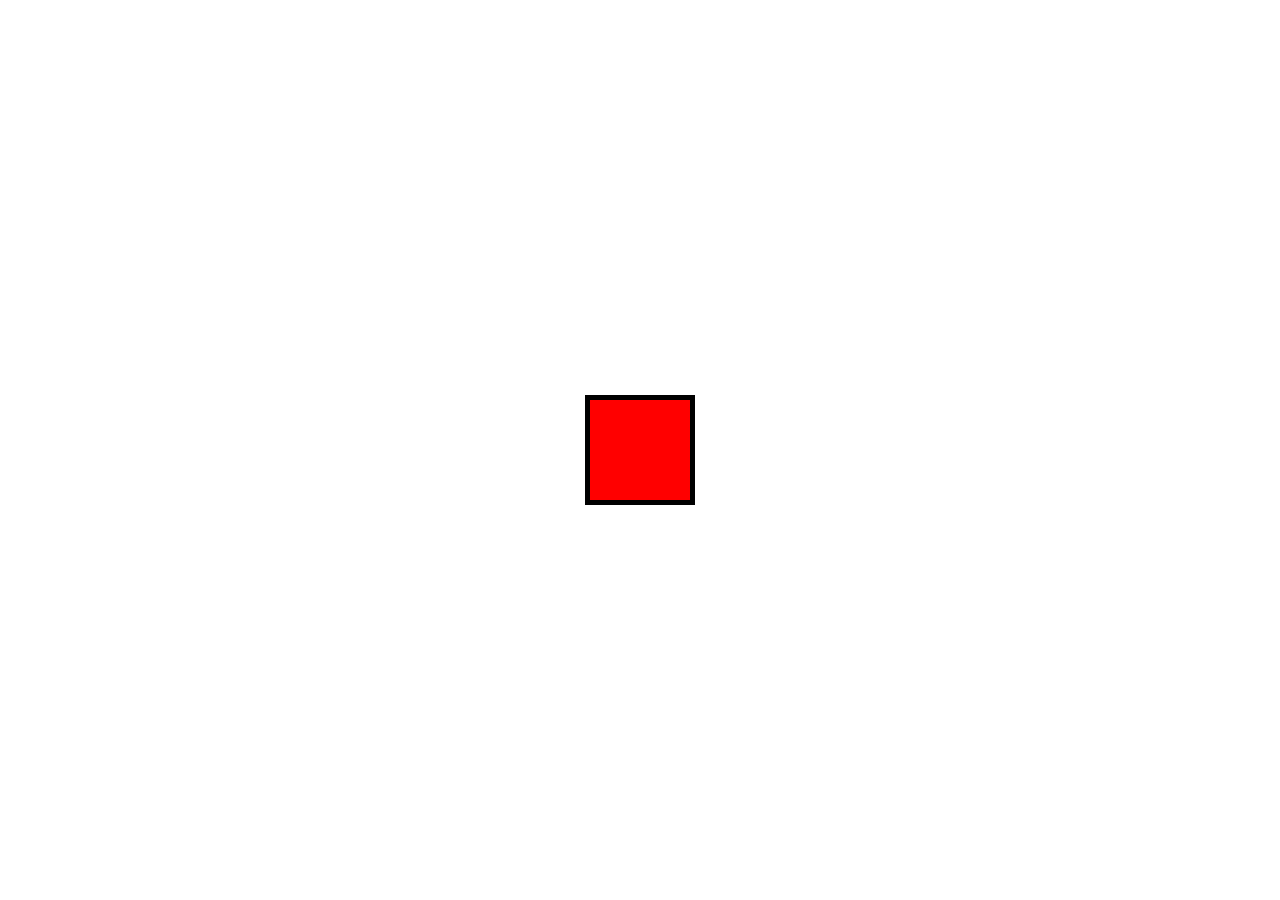
==== index.html @ 6dd1e112 "character movements done" ====
<!DOCTYPE html>
<html>
<head>
    <meta charset="UTF-8">
    <title>RPG portfolio</title>
    <link rel="stylesheet" href="style.css">
</head>
<body>
    <div id="character"></div>
</body>
<script src="https://cdnjs.cloudflare.com/ajax/libs/gsap/3.15.0/gsap.min.js" integrity="sha512-oJ8QbaQThQoJZ7oEv+29jfPM6CcP+zUxh3PKJs1vyOhx0UraUrE7PQgeItu3dOuCJyrzWpoYMsVjkkPEBzbUqw==" crossorigin="anonymous" referrerpolicy="no-referrer"></script>
<script src="script.js"></script>
</html>
---- style.css ----
body{
    margin: 0;
    height: 100vh;
    display:flex;
    justify-content:center;
    align-items:center;
}
#character {
    border: 5px solid black ;
    background-color: red;
    width: 100px;
    height: 100px;

}
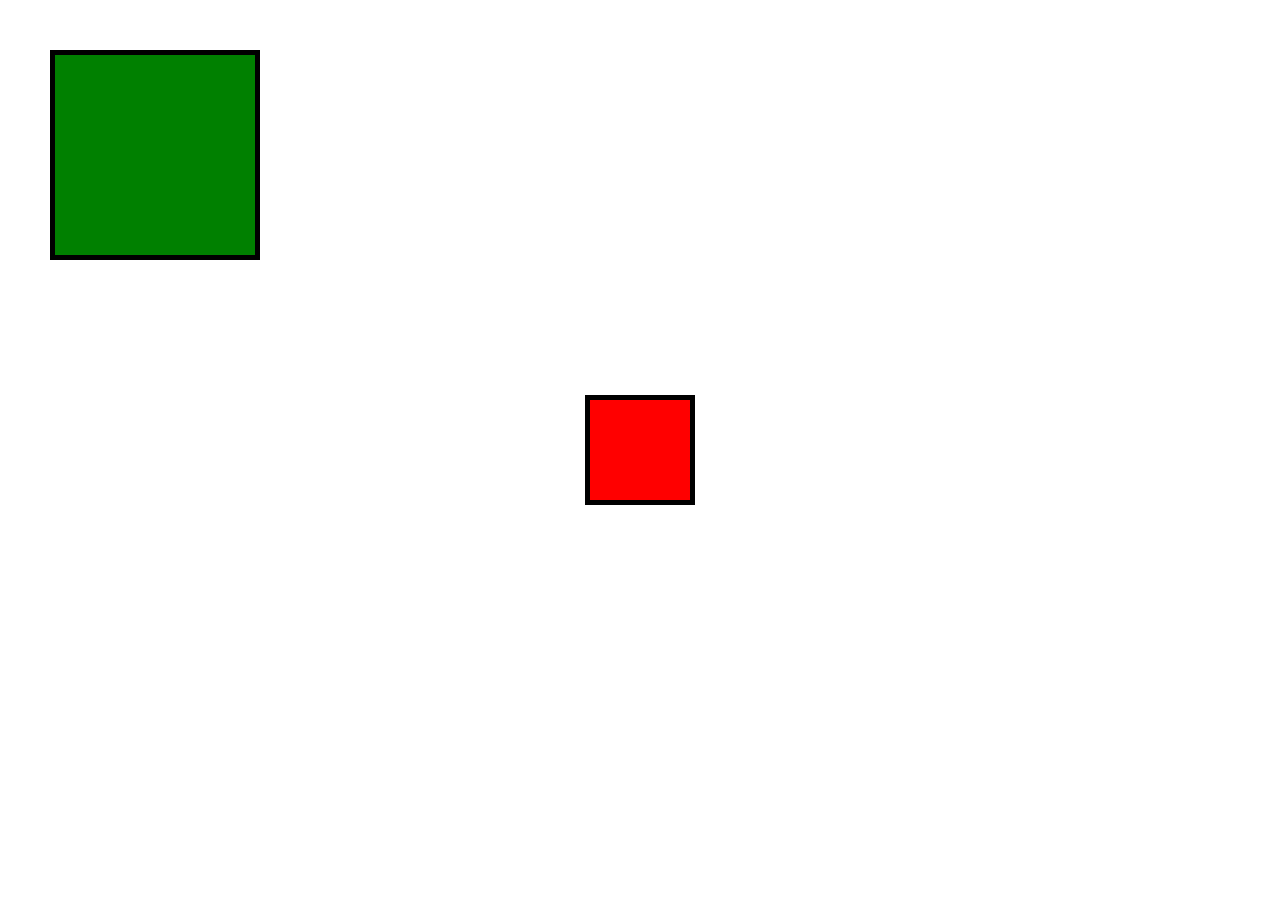
==== commit b4d5ab08: "collision done" ====
--- a/index.html
+++ b/index.html
@@ -6,8 +6,10 @@
     <link rel="stylesheet" href="style.css">
 </head>
 <body>
+    <div id="laboratory"></div>
+    <div id="dialog_box">ENTER E</div>
     <div id="character"></div>
 </body>
 <script src="https://cdnjs.cloudflare.com/ajax/libs/gsap/3.15.0/gsap.min.js" integrity="sha512-oJ8QbaQThQoJZ7oEv+29jfPM6CcP+zUxh3PKJs1vyOhx0UraUrE7PQgeItu3dOuCJyrzWpoYMsVjkkPEBzbUqw==" crossorigin="anonymous" referrerpolicy="no-referrer"></script>
-<script src="script.js"></script>
+<script src="script1.js"></script>
 </html>
--- a/style.css
+++ b/style.css
@@ -1,14 +1,36 @@
-body{
+body {
     margin: 0;
     height: 100vh;
-    display:flex;
-    justify-content:center;
-    align-items:center;
+    display: flex;
+    justify-content: center;
+    align-items: center;
 }
+
 #character {
-    border: 5px solid black ;
+    border: 5px solid black;
     background-color: red;
     width: 100px;
     height: 100px;
 
+}
+
+#laboratory {
+    position: absolute;
+    top: 50px;
+    left: 50px;
+    height: 200px;
+    width: 200px;
+    background-color: green;
+    border: 5px solid black;
+}
+
+#dialog_box {
+    position:absolute;
+    top: 50px;
+    left: 270px;
+    height: 50px;
+    width: 200px;
+    background-color: black;
+    color:white;
+    /* visibility:hidden; */
 }
